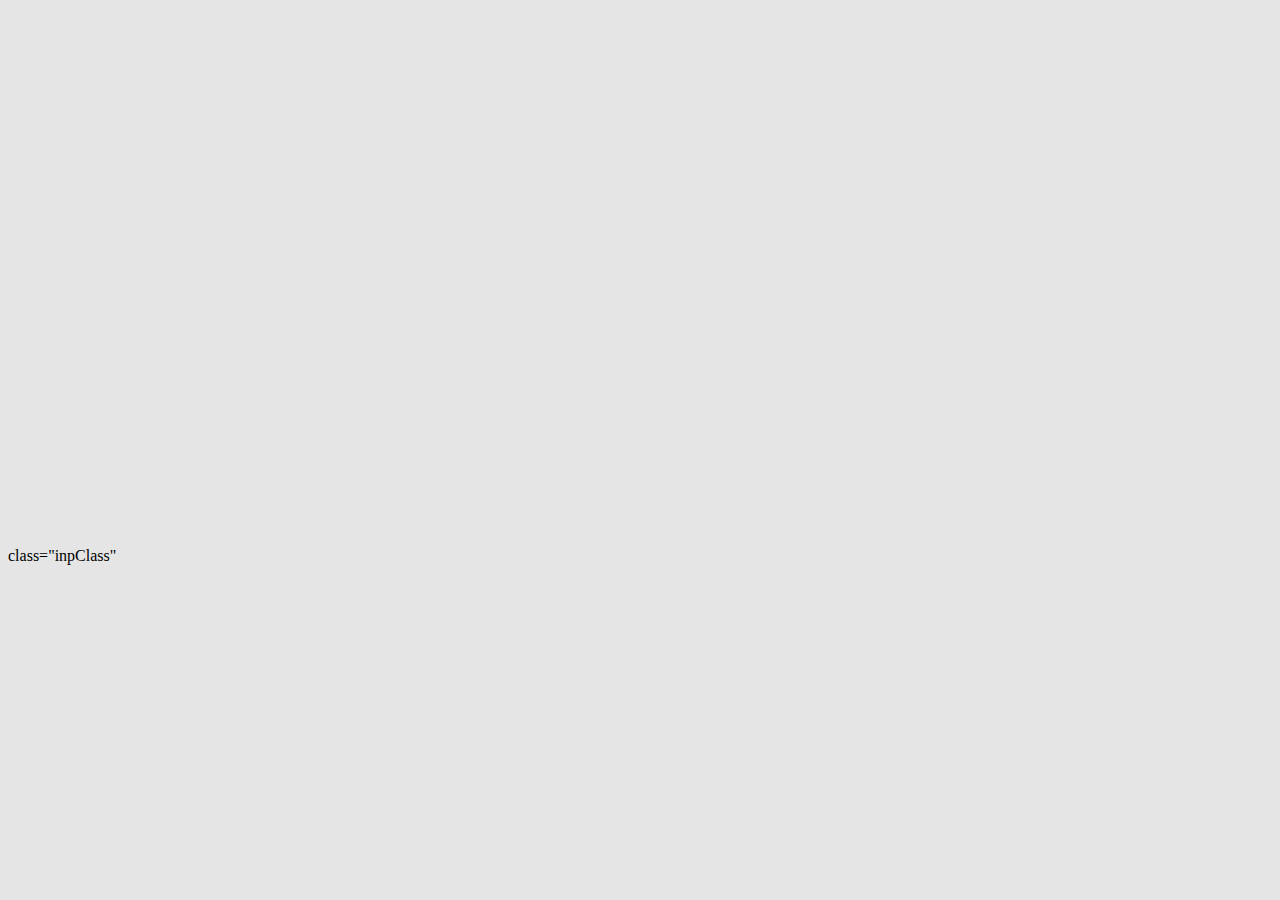
==== index.html @ 93ea365a "cleaned css a bit" ====
<!DOCTYPE html>
<html lang="en">
<!--
msg vars used: weburl, webname, webav, webcontent, webbed
embed vars used: emauth, emtitle, emdesc, emhex
-->
  <head>
    <meta charset="UTF-8">
    <meta name="viewport" content="width=device-width, initial-scale=1.0">
    <meta name="description" content="a simple way to send messages via a webhook, its pretty basic">
    <link rel="stylesheet" href="style.css">
    <title>be a webhook lol</title>
  </head>
  <body style="font-family: Verdana">
  <div id="main" class="main">
    <h1>webhookinator</h1>
    <p>this allows you to send messages through a discord webhook</p><br>
    <input type="url" class="inpClass" id="url" placeholder="webhook url"><br>
    <input type="text" class="inpClass" id="content" placeholder="message content"><br>
    <input type="text" class="inpClass" id="name" placeholder="name (optional)"><br>
    <input type="url" class="inpClass" id="avatar" placeholder="avatar url (optional)"><br>
    <sub id="tip">embed fields</sub><br>
    <input type="text" class="inpClass" id="emauth" placeholder="embed author (optional)"><br>
    <input type="url" class="inpClass" id="emtitle" placeholder="embed title (optional)"><br>
    <input type="text" class="inpClass" id="emdesc" placeholder="embed description (optional)"><br>
    <input type="url" class="inpClass" id="emhex" placeholder="embed hex (optional)"><br>
    <button onclick="sendMessage()">send</button><br>
    <button onclick="extra()" id="extra">toggle extra options</button><br>
    <div id="store">
    &nbsp;&nbsp;<button onclick="save()" id="save">save webhook url</button>
    <button onclick="remove()" id="remove" style="display: inline;">remove saved url</button>
    </div>
    <p id="error"></p>
  </div>
    <script src="script.js"></script>
  </body>
</html> class="inpClass"
---- style.css ----
.main {
  opacity: 0;
}

body {
  background: #e5e5e5;
}

#store {
  background: lightslategray;
  border-radius: 3px;
  width: 210px;
}

.inpClass {
  width: 225px;
  height: 20px;
  border-radius: 5px;
  border-color: purple;
  background: lightblue;
  outline: none;
  margin-bottom: 10px;
}

/* this will enable the animation */
#name, #avatar, #tip, #emauth, #emtitle, #emdesc, #emhex {
  transition: all 0.8s;
  opacity: 1;
}
/* hide css */
#name.hide, #avatar.hide, #tip.hide, #emauth.hide, #emtitle.hide, #emdesc.hide, #emhex.hide {
  opacity: 0;
  height: 0; /* optional */
  visibility: hidden;
}

.inpClass:hover {
  width: 235px;
  transition: 0.2s;
}

.inpClass:focus {
  width: 260px;
  transition: 0.2s;
}

inpClass:not(:focus) {
  transition: 0.2s;
}

button {
  width: 90px;
  height: 40px;
  border-radius: 5px;
  border-color: purple;
  background: lightblue;
  margin-top: 10px;
  margin-bottom: 10px;
  outline: none;
  cursor: pointer;
}

#extra {
  margin-top: 0px;
}

.tip {
  cursor: pointer;
  text-decoration: underline;
}

/* url, name, avatar, content */
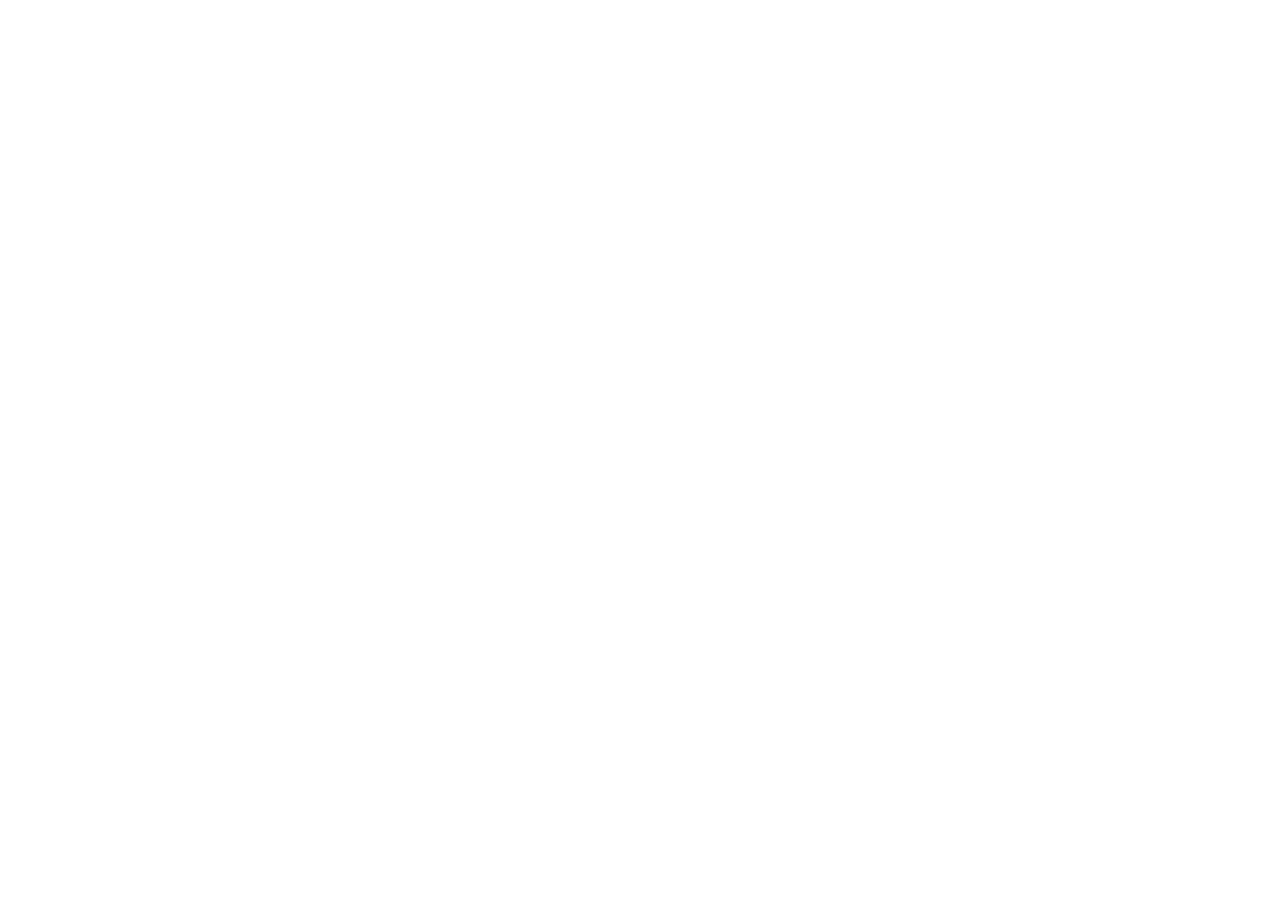
==== commit 25bcd9f7: "many changes" ====
--- a/index.html
+++ b/index.html
@@ -25,7 +25,8 @@
     <input type="text" class="inpClass" id="emdesc" placeholder="embed description (optional)"><br>
     <input type="url" class="inpClass" id="emhex" placeholder="embed hex (optional)"><br>
     <button onclick="sendMessage()">send</button><br>
-    <button onclick="extra()" id="extra">toggle extra options</button><br>
+    <button onclick="extra()" id="extra">toggle extra options</button>
+    <a href="/modify.html" draggable="false" style="text-decoration: none;"><button id="modify" style="display: inline;">modify webhook</button></a><br>
     <div id="store">
     &nbsp;&nbsp;<button onclick="save()" id="save">save webhook url</button>
     <button onclick="remove()" id="remove" style="display: inline;">remove saved url</button>
@@ -33,5 +34,10 @@
     <p id="error"></p>
   </div>
     <script src="script.js"></script>
+    <script>
+      if (location.protocol !== 'https:') {
+        location.replace(`https:${location.href.substring(location.protocol.length)}`);
+      }
+    </script>
   </body>
-</html> class="inpClass"+</html>--- a/style.css
+++ b/style.css
@@ -8,7 +8,7 @@
 
 #store {
   background: lightslategray;
-  border-radius: 3px;
+  border-radius: 4px;
   width: 210px;
 }
 
@@ -44,7 +44,7 @@
   transition: 0.2s;
 }
 
-inpClass:not(:focus) {
+.inpClass:not(:focus), .inpClass:not(:hover) {
   transition: 0.2s;
 }
 
